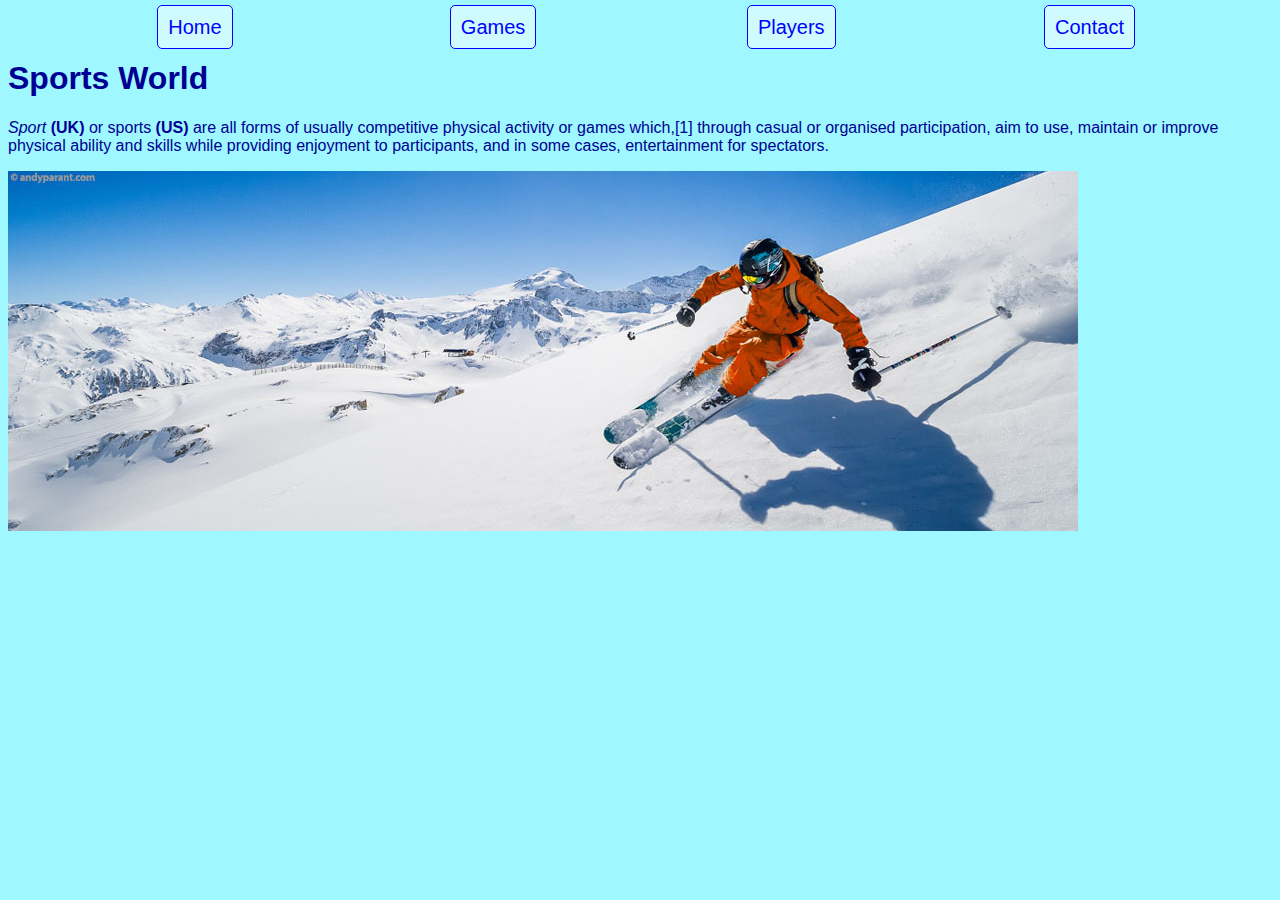
==== index.html @ a3855383 "Mar-16-course-project" ====
<!DOCTYPE html>

<html>

<head>
	<meta charset="UTF-8">
	<title>Sports</title>
	<link rel="stylesheet" type="text/css" href="css/style.css">
</head>

<body>
	<nav>
	<ul>
		<li><a href="index.html">Home</a></li>
		<li><a href="games.html">Games</a></li>
		<li><a href="https://en.wikipedia.org/wiki/List_of_Canadian_sports_personalities" target="_blank">Players</a></li>
		<li><a href="contact.html">Contact</a></li>
	</ul>
	</nav>

	<div>
		<h1>Sports World</h1>

		<p>
		<em>Sport</em> <strong>(UK)</strong> or sports <strong>(US)</strong> are all forms of usually competitive physical activity or games which,[1] through casual or organised <span>participation</span>, aim to use, maintain or improve physical ability and skills while providing enjoyment to participants, and in some cases, entertainment for spectators.
		</p>
	</div>

	<a href="http://www.telegraph.co.uk/sport/" target="_blank"><img src="img/banner.jpg" alt="Sports"></a>

	<footer></footer>
</body>

</html>
---- css/style.css ----
html{
	font-family: Arial;
	background-color: #9FF7FF;
	color: #000092;
}

li{
	font-size: 20px;
	display: inline-block;
	width: 24%;
	text-align: center;
}

li a{
	text-decoration: none;
	color: blue;
	border: 1px solid blue;
	padding: 10px;
	border-radius: 5px;
	background-color: white;
	background-color: rgba(255,255,255,0.5);
	transition: background-color .5s, color .5s;
}

li a:hover{
	background-color: #152561;
	color: white;
}
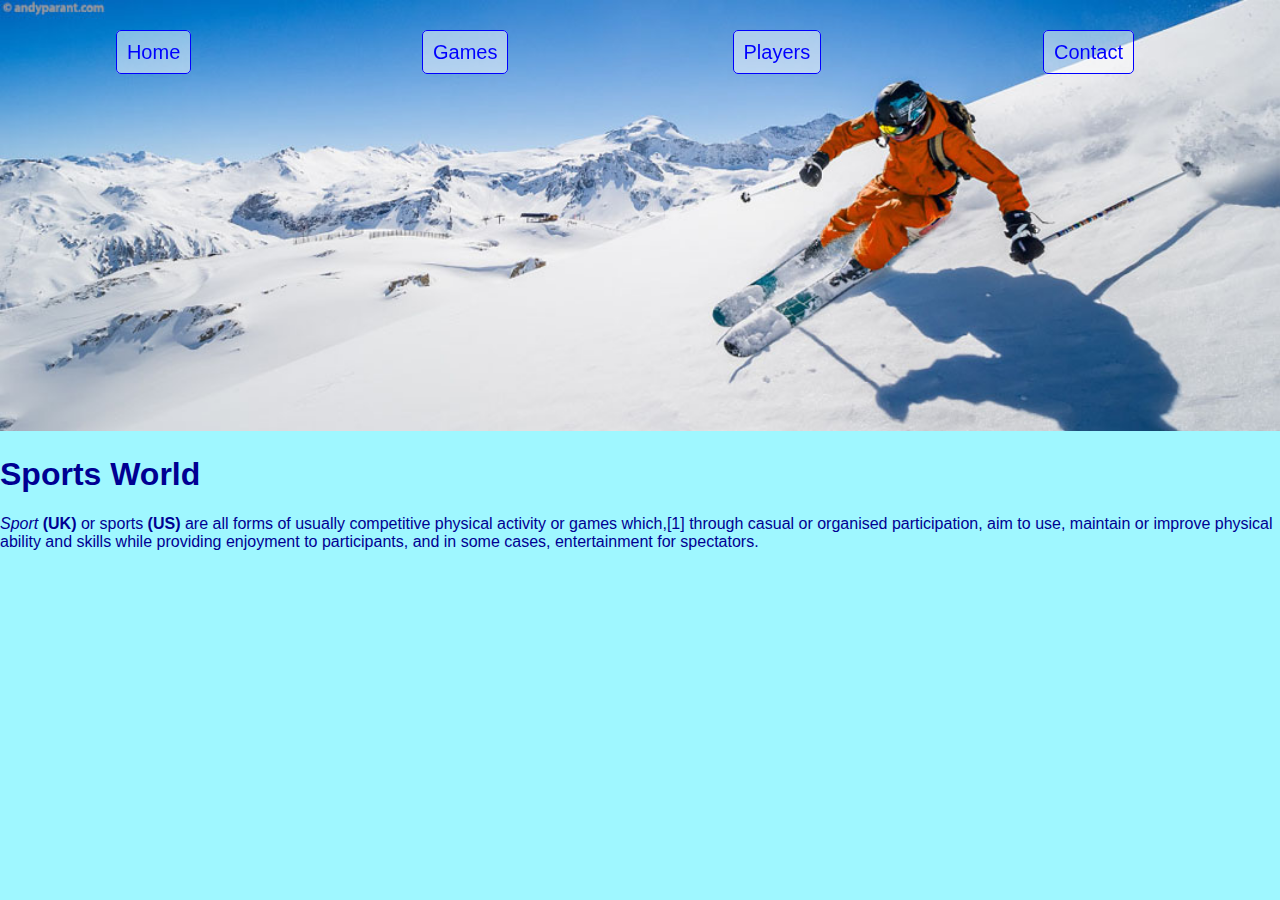
==== commit ff3ade55: "nav-bar" ====
--- a/index.html
+++ b/index.html
@@ -9,6 +9,9 @@
 </head>
 
 <body>
+
+	<img class="banner" src="img/banner.jpg" alt="Sports">
+
 	<nav>
 	<ul>
 		<li><a href="index.html">Home</a></li>
@@ -26,8 +29,6 @@
 		</p>
 	</div>
 
-	<a href="http://www.telegraph.co.uk/sport/" target="_blank"><img src="img/banner.jpg" alt="Sports"></a>
-
 	<footer></footer>
 </body>
 
--- a/css/style.css
+++ b/css/style.css
@@ -2,6 +2,10 @@
 	font-family: Arial;
 	background-color: #9FF7FF;
 	color: #000092;
+}
+
+body{
+	margin: 0;
 }
 
 li{
@@ -25,4 +29,23 @@
 li a:hover{
 	background-color: #152561;
 	color: white;
+}
+
+nav{
+	margin-bottom: 40px;
+	position: fixed;
+	top: 25px;
+}
+
+nav, ul{
+	width: 100%;
+}
+
+ul{
+	padding: 0;
+}
+
+.banner{
+	width: 100%;
+
 }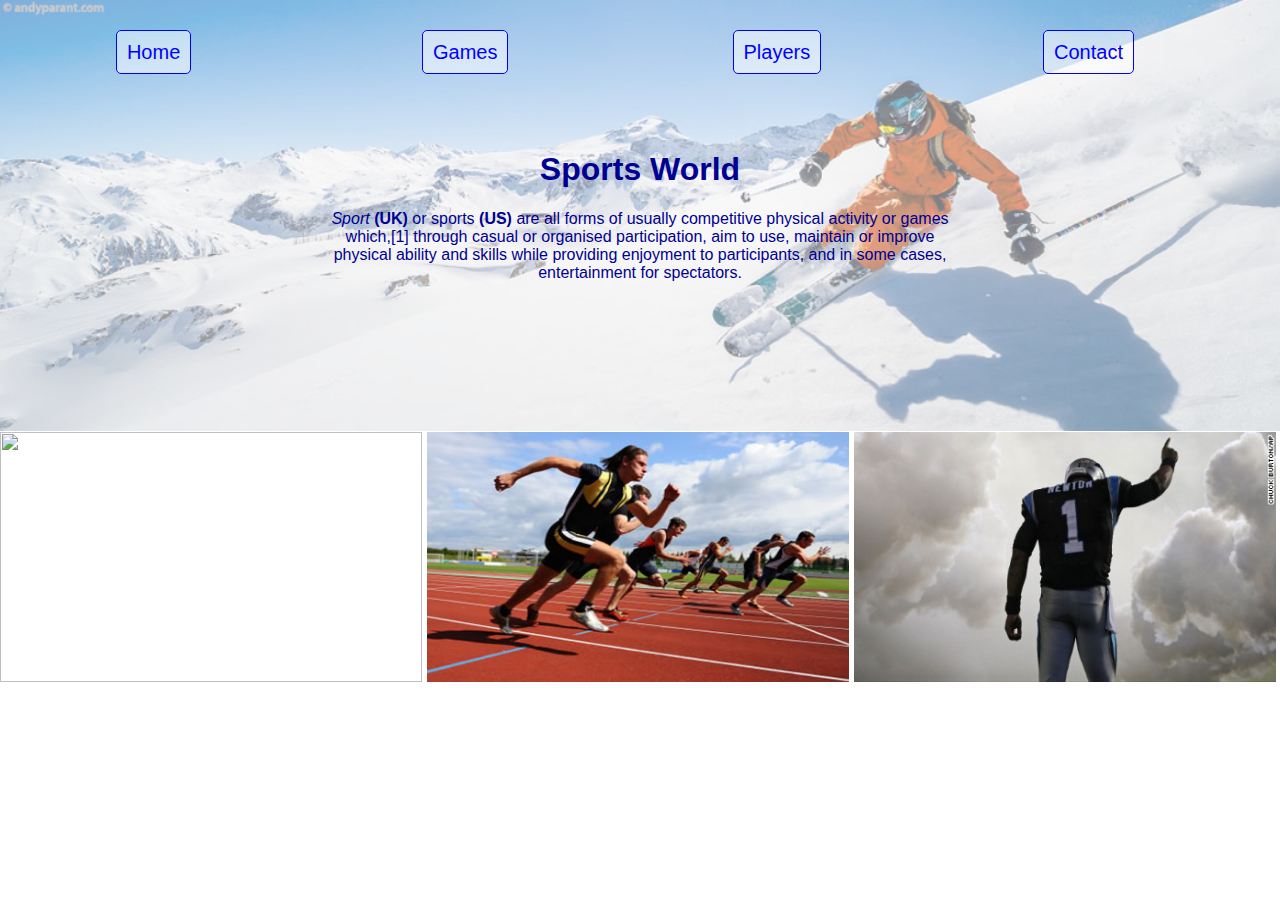
==== commit 5c0277be: "hover effect on sport image" ====
--- a/index.html
+++ b/index.html
@@ -21,12 +21,29 @@
 	</ul>
 	</nav>
 
-	<div>
+	<div class="banner-text">
 		<h1>Sports World</h1>
-
 		<p>
 		<em>Sport</em> <strong>(UK)</strong> or sports <strong>(US)</strong> are all forms of usually competitive physical activity or games which,[1] through casual or organised <span>participation</span>, aim to use, maintain or improve physical ability and skills while providing enjoyment to participants, and in some cases, entertainment for spectators.
 		</p>
+	</div>
+
+	<div class="inline-wrapper">
+		<div>
+		<img src="img/s4.jpg">
+		<h4>Soccer</h4>
+		</div>
+		
+		<div>
+		<img src="img/s2.jpg">
+		<h4>running</h4>
+		</div>
+		
+		<div>
+		<img src="img/s3.jpg">
+		<h4>football</h4>
+		</div>
+		
 	</div>
 
 	<footer></footer>
--- a/css/style.css
+++ b/css/style.css
@@ -1,6 +1,10 @@
+*{
+	box-sizing: border-box;
+}
+
 html{
 	font-family: Arial;
-	background-color: #9FF7FF;
+	/*background-color: #9FF7FF;*/
 	color: #000092;
 }
 
@@ -33,7 +37,7 @@
 
 nav{
 	margin-bottom: 40px;
-	position: fixed;
+	position: absolute;
 	top: 25px;
 }
 
@@ -47,5 +51,48 @@
 
 .banner{
 	width: 100%;
+	opacity: .5;
 
+}
+
+.banner-text{
+	position: absolute;
+	top: 130px;
+	text-align: center;
+	width: 100%;
+	padding: 0 25%;
+
+}
+.inline-wrapper{
+	margin-top: -3px;
+}
+
+.inline-wrapper div{
+	width: 33%;
+	display: inline-block;
+	position: relative;
+}
+
+.inline-wrapper div img{
+	width: 100%;
+	height: 250px;
+	transition: opacity: .5;
+}
+
+.inline-wrapper div h4{
+	position: absolute;
+	font-size: 40px;
+	top: 50%;
+	opacity: 0;
+	transition: opacity: .5;
+	text-align: center;
+}
+
+.inline-wrapper div:hover h4{
+	opacity: 1;
+
+}
+
+.inline-wrapper div:hover img{
+	opacity: .3;
 }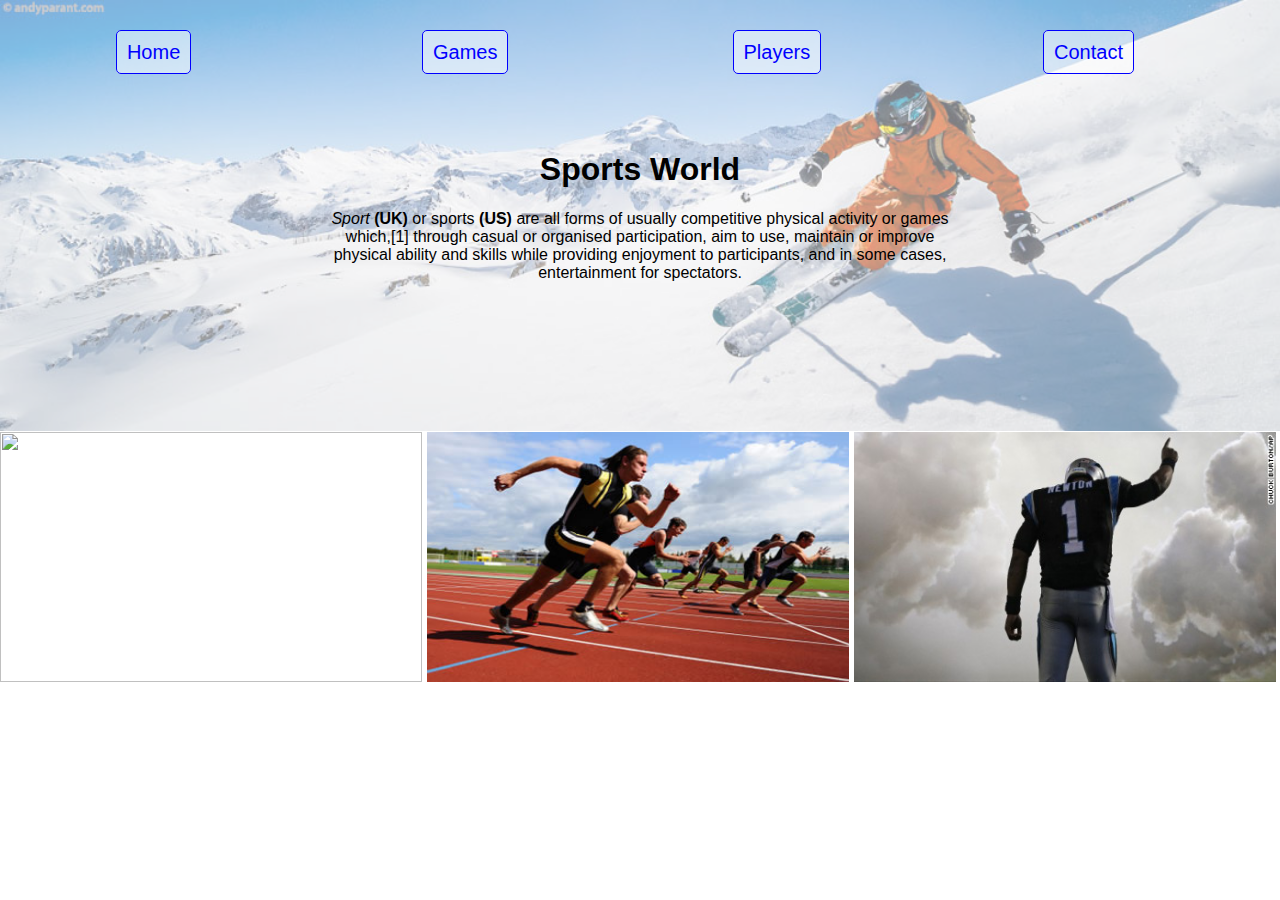
==== commit 7676e9de: "Modify games" ====
--- a/index.html
+++ b/index.html
@@ -4,7 +4,9 @@
 
 <head>
 	<meta charset="UTF-8">
+	<meta name="viewport" content="width=device-width, initial-scale=1, maximum-scale=1, user-scalable=0">
 	<title>Sports</title>
+	<link rel="stylesheet" type="text/css" href="css/normalize.css">
 	<link rel="stylesheet" type="text/css" href="css/style.css">
 </head>
 
@@ -12,13 +14,21 @@
 
 	<img class="banner" src="img/banner.jpg" alt="Sports">
 
-	<nav>
+	<nav class="desk-nav">
 	<ul>
 		<li><a href="index.html">Home</a></li>
 		<li><a href="games.html">Games</a></li>
 		<li><a href="https://en.wikipedia.org/wiki/List_of_Canadian_sports_personalities" target="_blank">Players</a></li>
 		<li><a href="contact.html">Contact</a></li>
 	</ul>
+	</nav>
+
+	<nav class="mobile-nav">
+		<div class="hamburger">
+			<div></div>
+			<div></div>
+			<div></div>
+		</div>
 	</nav>
 
 	<div class="banner-text">
--- a/css/style.css
+++ b/css/style.css
@@ -5,7 +5,7 @@
 html{
 	font-family: Arial;
 	/*background-color: #9FF7FF;*/
-	color: #000092;
+	color: c;
 }
 
 body{
@@ -61,8 +61,8 @@
 	text-align: center;
 	width: 100%;
 	padding: 0 25%;
+}
 
-}
 .inline-wrapper{
 	margin-top: -3px;
 }
@@ -76,16 +76,19 @@
 .inline-wrapper div img{
 	width: 100%;
 	height: 250px;
-	transition: opacity: .5;
+	transition: opacity: .5s;
 }
 
 .inline-wrapper div h4{
 	position: absolute;
-	font-size: 40px;
 	top: 50%;
 	opacity: 0;
-	transition: opacity: .5;
+	transition: opacity: .5s;
 	text-align: center;
+	width: 100%;
+	transform: translateY(-50%);
+	font-size: 40px;
+	margin: 0;
 }
 
 .inline-wrapper div:hover h4{
@@ -95,4 +98,79 @@
 
 .inline-wrapper div:hover img{
 	opacity: .3;
-}+}
+
+.table-wrapper{
+	text-align: center;
+}
+
+table tr th, tr td{
+	border: 1px solid #000092;
+	text-align: center;
+	padding: 5px;
+
+}
+
+.games-topic{
+	text-align: center;
+}
+
+table{
+	margin-left: auto; 
+	margin-right: auto;
+	/*margin: 0 auto;*/
+}
+
+
+
+@media(max-width: 1028px){
+	.banner{
+		height: 380px;
+		width: auto;
+	}
+}
+
+
+.hamburger div{
+	width: 30px;
+	height: 5px;
+	background-color: #7380E8;
+	margin-top: 5px;
+}
+
+.mobile-nav{
+	width: 100%;
+	background-color: white;
+	opacity: 0.7;
+	padding: 6px;
+	padding-top: 2px;
+	display: none;
+}
+
+@media(max-width: 902px){
+	.inline-wrapper div{
+		width: 49%;
+	}
+	.banner{
+		height: 480px;
+		width: auto;
+	}
+}
+
+@media(max-width: 560px){
+	.inline-wrapper div{
+		width: 100%;
+	}
+
+	.desk-nav{
+		display: none;
+	}
+
+	.mobile-nav{
+		display: block;
+	}
+	nav{
+		top: 0;
+	}
+}
+
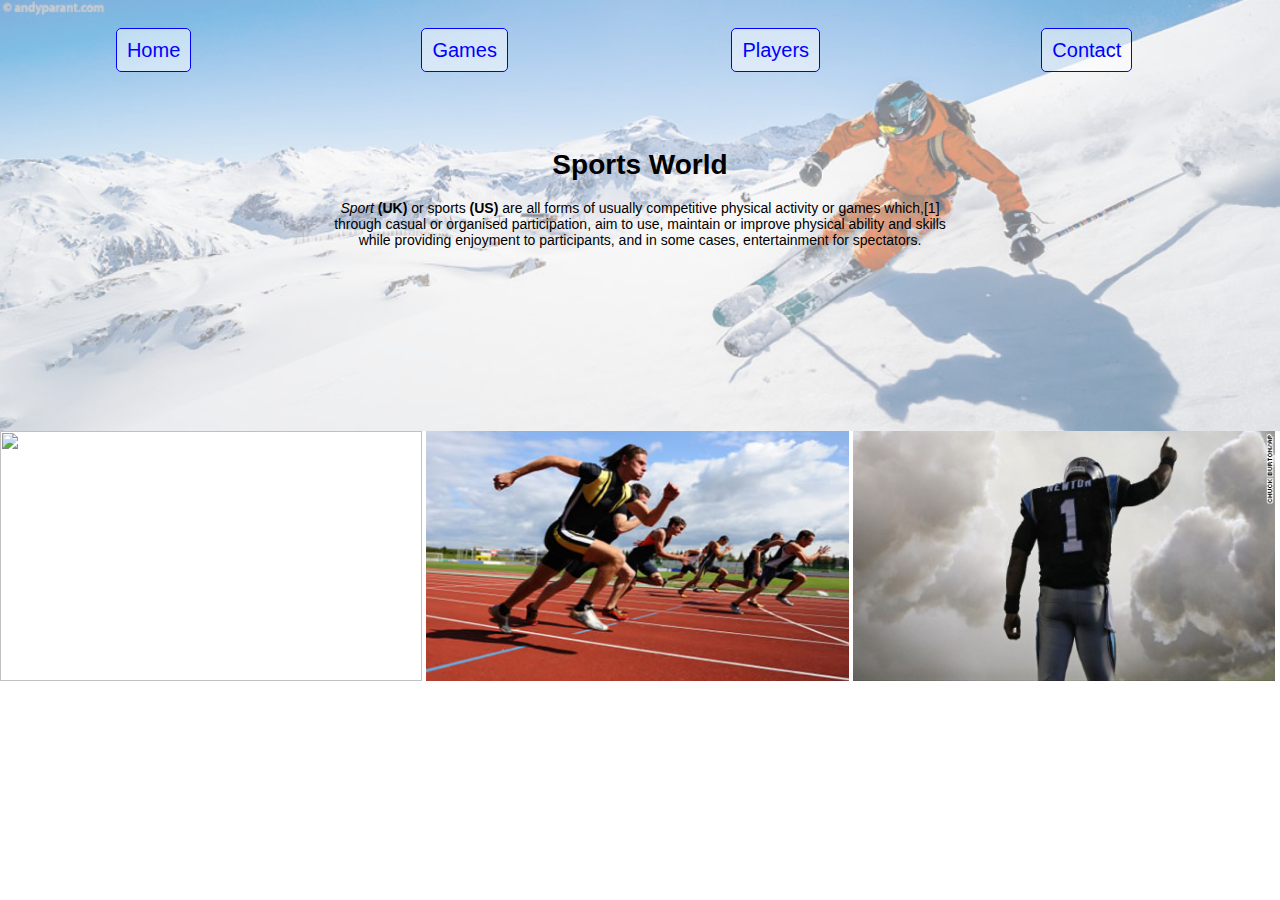
==== commit 3cc73098: "players" ====
--- a/index.html
+++ b/index.html
@@ -18,7 +18,7 @@
 	<ul>
 		<li><a href="index.html">Home</a></li>
 		<li><a href="games.html">Games</a></li>
-		<li><a href="https://en.wikipedia.org/wiki/List_of_Canadian_sports_personalities" target="_blank">Players</a></li>
+		<li><a href="players.html" >Players</a></li>
 		<li><a href="contact.html">Contact</a></li>
 	</ul>
 	</nav>
--- a/css/style.css
+++ b/css/style.css
@@ -6,6 +6,7 @@
 	font-family: Arial;
 	/*background-color: #9FF7FF;*/
 	color: c;
+	font-size: 14px;
 }
 
 body{
@@ -113,6 +114,7 @@
 
 .games-topic{
 	text-align: center;
+	margin-top: 15%;
 }
 
 table{
@@ -174,3 +176,23 @@
 	}
 }
 
+.container{
+	padding: 0 25%;
+}
+
+.contact-topic{
+	text-align: center;
+}
+
+.contact-form input, .contact-form textarea{
+	margin: 10px;
+	font-size: 1rem;
+}
+
+.page-top{
+	margin-top: 15%;
+}
+
+.padding-free{
+	padding: 0;
+}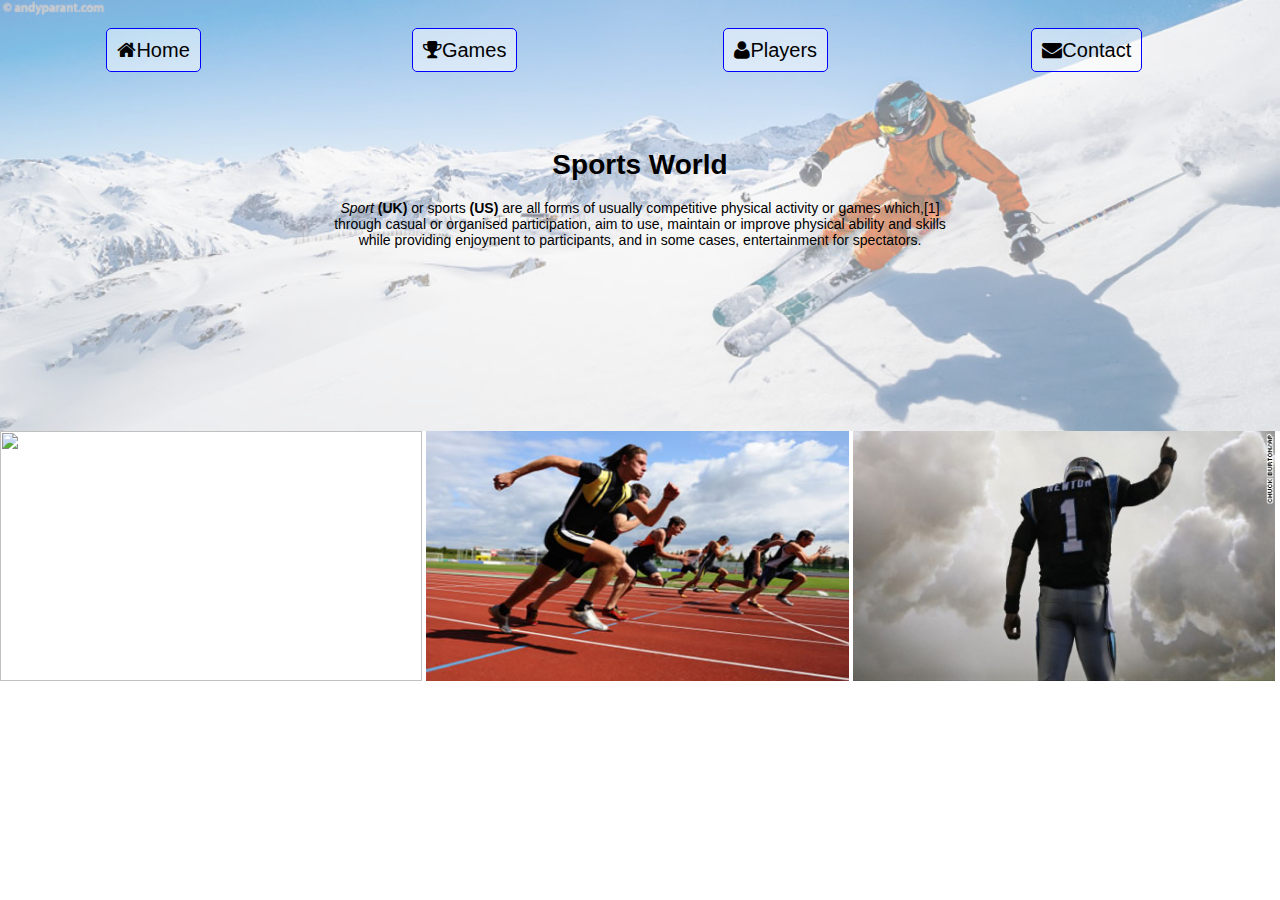
==== commit c7c4e97e: "add" ====
--- a/index.html
+++ b/index.html
@@ -6,6 +6,7 @@
 	<meta charset="UTF-8">
 	<meta name="viewport" content="width=device-width, initial-scale=1, maximum-scale=1, user-scalable=0">
 	<title>Sports</title>
+	<link rel="stylesheet" type="text/css" href="css/font-awesome.min.css">
 	<link rel="stylesheet" type="text/css" href="css/normalize.css">
 	<link rel="stylesheet" type="text/css" href="css/style.css">
 </head>
@@ -16,10 +17,10 @@
 
 	<nav class="desk-nav">
 	<ul>
-		<li><a href="index.html">Home</a></li>
-		<li><a href="games.html">Games</a></li>
-		<li><a href="players.html" >Players</a></li>
-		<li><a href="contact.html">Contact</a></li>
+		<li><a href="index.html"><i class="fa fa-home"></i>Home</a></li>
+		<li><a href="games.html"><i class="fa fa-trophy"></i>Games</a></li>
+		<li><a href="players.html" ><i class="fa fa-user"></i>Players</a></li>
+		<li><a href="contact.html"><i class="fa fa-envelope"></i>Contact</a></li>
 	</ul>
 	</nav>
 
--- a/css/style.css
+++ b/css/style.css
@@ -5,7 +5,7 @@
 html{
 	font-family: Arial;
 	/*background-color: #9FF7FF;*/
-	color: c;
+	color: black;
 	font-size: 14px;
 }
 
@@ -22,7 +22,7 @@
 
 li a{
 	text-decoration: none;
-	color: blue;
+	color: black;
 	border: 1px solid blue;
 	padding: 10px;
 	border-radius: 5px;
@@ -31,6 +31,10 @@
 	transition: background-color .5s, color .5s;
 }
 
+.center{
+	text-align: center;
+}
+
 li a:hover{
 	background-color: #152561;
 	color: white;
